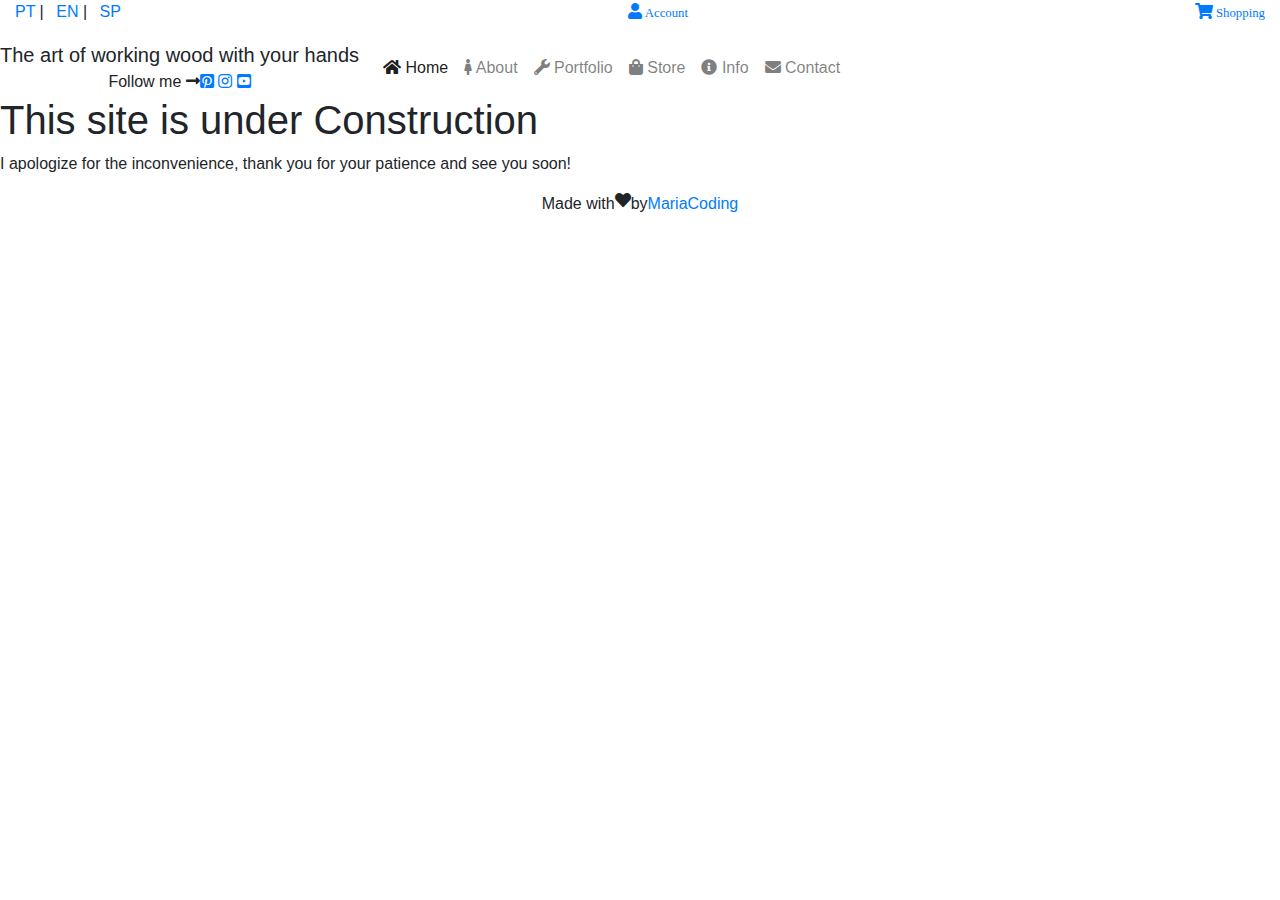
==== en/index.html @ 2f1056ac "first commit-commig soon pg" ====
<!DOCTYPE html>
<html lang="en">

    <meta charset="utf-8">
  <meta http-equiv="X-UA-Compatible" content="IE=edge">
  <meta name="viewport" content="width=device-width, initial-scale=1, shrink-to-fit=no">
  <meta name="description" content="Lia é uma marceneira especialista em talha, a esculpir em madeira – A arte de trabalhar a madeira com as mãos | Lia is a woodworker, carving wood – The art of working wood with your hands | Lia es un carpintero de talla, esculpir en madera – El arte de trabajar la madera con las manos
">
  <meta name="author" content="MariaCoding | http://mariacoding.com/">
  <meta name="robots" content="index,follow">
  <meta name="googlebot" content="index,follow">
  <title>Lia Carving</title>
  <link rel="shortcut icon" href="/favicon.ico"/>
  <link rel="stylesheet" href="https://maxcdn.bootstrapcdn.com/bootstrap/4.0.0/css/bootstrap.min.css" integrity="sha384-Gn5384xqQ1aoWXA+058RXPxPg6fy4IWvTNh0E263XmFcJlSAwiGgFAW/dAiS6JXm" crossorigin="anonymous">
  <link href="https://use.fontawesome.com/releases/v5.0.6/css/all.css" rel="stylesheet">
  <link rel="stylesheet" href="assets/css/main-style.css">


  <body>

        <header class="d-flex flex-column">
      <!--  Language bar, Account & Shopping card -->
      <div class="top-bar container-fluid d-flex justify-content-between align-item-center">
        <!-- Language Navigation Bar -->
        <div class="language-bar d-flex flex-row flex-wrap flex-sm-nowrap">
    <ul class="lang-name list-inline ">
      <li  class="lang-name-item list-inline-item" >
        <a href="/" class="lang-name-link">

          PT
        </a><span>|</span>
      </li>
      <li  class="lang-name-item list-inline-item active" >
        <a href="/en"  class="lang-name-link">
           EN<span class="sr-only">(en is current)</span>
        </a><span>|</span>
      </li>
      <li  class="lang-name-item list-inline-item" >
        <a href="/sp"  class="lang-name-link">

          SP
        </a>
      </li>
    </ul>
</div> <!-- End of Language Navigation Bar -->

        <!--  Account -->

        <div class="user-account">
          <a href="#">
            <i class="fas fa-user" aria-hidden="true"><span class="small"> Account</span></i>
          </a>
        </div>
        <!--  Shopping card -->
        <div class="card-shop">
          <a href="#">
            <i class="fas fa-shopping-cart" aria-hidden="true"><span class="small" > Shopping</span></i>
          </a>
        </div>
      </div>

      <div class="container-brand-navbar d-flex flex-column flex-md-row">
      <!--  Brand -->
        <div class="brand d-flex flex-column align-items-stretch order-1 order-md-0">
          <a class="brand-link align-self-stretch" href="#">
            <div class="img-fluid logo-img">
              <span class="sr-only">LiaCarving's logo</span>
            </div>
          </a>
          <span class="brand-text lead">
            The art of working wood with your hands
          </span>
          <!-- Social Media Icons -->
          <div class="social-media-container d-flex flex-column flex-sm-row justify-content-center">
            <span class="social-name-text">Follow me
              <i class="fas fa-long-arrow-alt-right" aria-hidden="true"><span class="sr-only">Arrow-right's icon</span></i>
            </span>
            <div class="social-media">


      <a class="social-name-link" href="https://www.pinterest.com/liacarving/" target="_blank" title="pinterest">
        <i class="social-name-icon fab fa-pinterest-square" aria-hidden="true"><span class="sr-only">pinterest icon</span></i>
      </a>

      <a class="social-name-link" href="https://www.instagram.com/liacarving/" target="_blank" title="instagram">
        <i class="social-name-icon fab fa-instagram" aria-hidden="true"><span class="sr-only">instagram icon</span></i>
      </a>

      <a class="social-name-link" href="https://www.youtube.com/channel/UCieqZadmgq65pgekh5I1adA" target="_blank" title="youtube">
        <i class="social-name-icon fab fa-youtube-square" aria-hidden="true"><span class="sr-only">youtube icon</span></i>
      </a>


            </div>
          </div>
        </div>
        <!--  Responsive Navbar -->
        <nav class="navbar navbar-expand-md navbar-light align-self-start order-0 order-md-1">
          <button class="navbar-toggler" type="button" data-toggle="collapse" data-target="#myNavbar" aria-controls="myNavbar" aria-expanded="false" aria-label="Toggle navigation">
            <span class="navbar-toggler-icon"></span>
          </button>
          <div class="collapse navbar-collapse" id="myNavbar">
                <ul class="navbar-nav d-flex">

     <!-- Home Page Navtab -->
      <li  class="nav-item active" >
        <a class="nav-link" href="/en">

          <i class="nav-icon-item fas fa-home" aria-hidden="true"><span class="sr-only">home's icon</span></i>
          <span class="nav-text-item">Home <span class="sr-only">(current page)</span></span>

        </a>
      </li>
      <!-- About Page Navtab -->
      <li  class="nav-item">
        <a class="nav-link" href="/en/about">

          <i class="nav-icon-item fas fa-female" aria-hidden="true"><span class="sr-only">female's icon</span></i>
          <span class="nav-text-item">About</span>
        </a>
      </li>
      <!-- Portfolio Page Navtab -->
      <li  class="nav-item">
        <a class="nav-link" href="/en/portfolio">

          <i class="nav-icon-item fas fa-wrench" aria-hidden="true"><span class="sr-only">wrench's icon</span></i>
          <span class="nav-text-item">Portfolio</span>
        </a>
      </li>
      <!-- Store Page Navtab -->
      <li  class="nav-item">
        <a class="nav-link" href="/en/store">

          <i class="nav-icon-item fas fa-shopping-bag" aria-hidden="true"><span class="sr-only">shopping-bag's icon</span></i>
          <span class="nav-text-item">Store</span>
        </a>
      </li>
      <!-- Info Page Navtab -->
      <li  class="nav-item">
        <a class="nav-link" href="/en/info">

          <i class="nav-icon-item fas fa-info-circle" aria-hidden="true"><span class="sr-only">info-circle's icon</span></i>
          <span class="nav-text-item">Info</span>
        </a>
      </li>
      <!-- Contact Page Navtab -->
      <li  class="nav-item">
        <a class="nav-link" href="/en/info">

          <i class="nav-icon-item fas fa-envelope" aria-hidden="true"><span class="sr-only">envelope's icon</span></i>
          <span class="nav-text-item">Contact</span>
        </a>
      </li>
    </ul> <!-- End of Navtabs -->

          </div>
        </nav>
      </div>
    </header>


    <main class="page-content" aria-label="Content">
      <div class="wrapper">
        <!-- Page text -->

<div class="main-container">
    <div class="logo-conner-img"><span class="sr-only">Partial Logo, right conner</span> </div>
    <div class="main-text">
      <h1>This site is under Construction</h1>
      <p>I apologize for the inconvenience, thank you for your patience and see you soon!</p>
    </div>
  </div>


      </div>
    </main>

      <footer class="footer">

    <div class="container-fluid d-flex flex-column">
      <!-- Copyright -->
      <span class="copyright-text d-flex justify-content-center">Made with
        <i class="copyright-icon fas fa-heart" aria-hidden="true"><span class="sr-only">'s icon</span></i>
        by
        <a href="http://mariacoding.com/" class="copyright-link">MariaCoding</a>
      </span>
    </div>

    <!-- JavaScript
    ================================================== -->
      <!-- Javascript jQuery-->
  <script src="https://code.jquery.com/jquery-3.2.1.slim.min.js" integrity="sha384-KJ3o2DKtIkvYIK3UENzmM7KCkRr/rE9/Qpg6aAZGJwFDMVNA/GpGFF93hXpG5KkN" crossorigin="anonymous"></script>
  <!-- Javascript Popper-->
  <script src="https://cdnjs.cloudflare.com/ajax/libs/popper.js/1.12.9/umd/popper.min.js" integrity="sha384-ApNbgh9B+Y1QKtv3Rn7W3mgPxhU9K/ScQsAP7hUibX39j7fakFPskvXusvfa0b4Q" crossorigin="anonymous"></script>
  <!-- Bootstrap-->
  <script src="https://maxcdn.bootstrapcdn.com/bootstrap/4.0.0/js/bootstrap.min.js" integrity="sha384-JZR6Spejh4U02d8jOt6vLEHfe/JQGiRRSQQxSfFWpi1MquVdAyjUar5+76PVCmYl" crossorigin="anonymous"></script>

  </footer>


  </body>

</html>
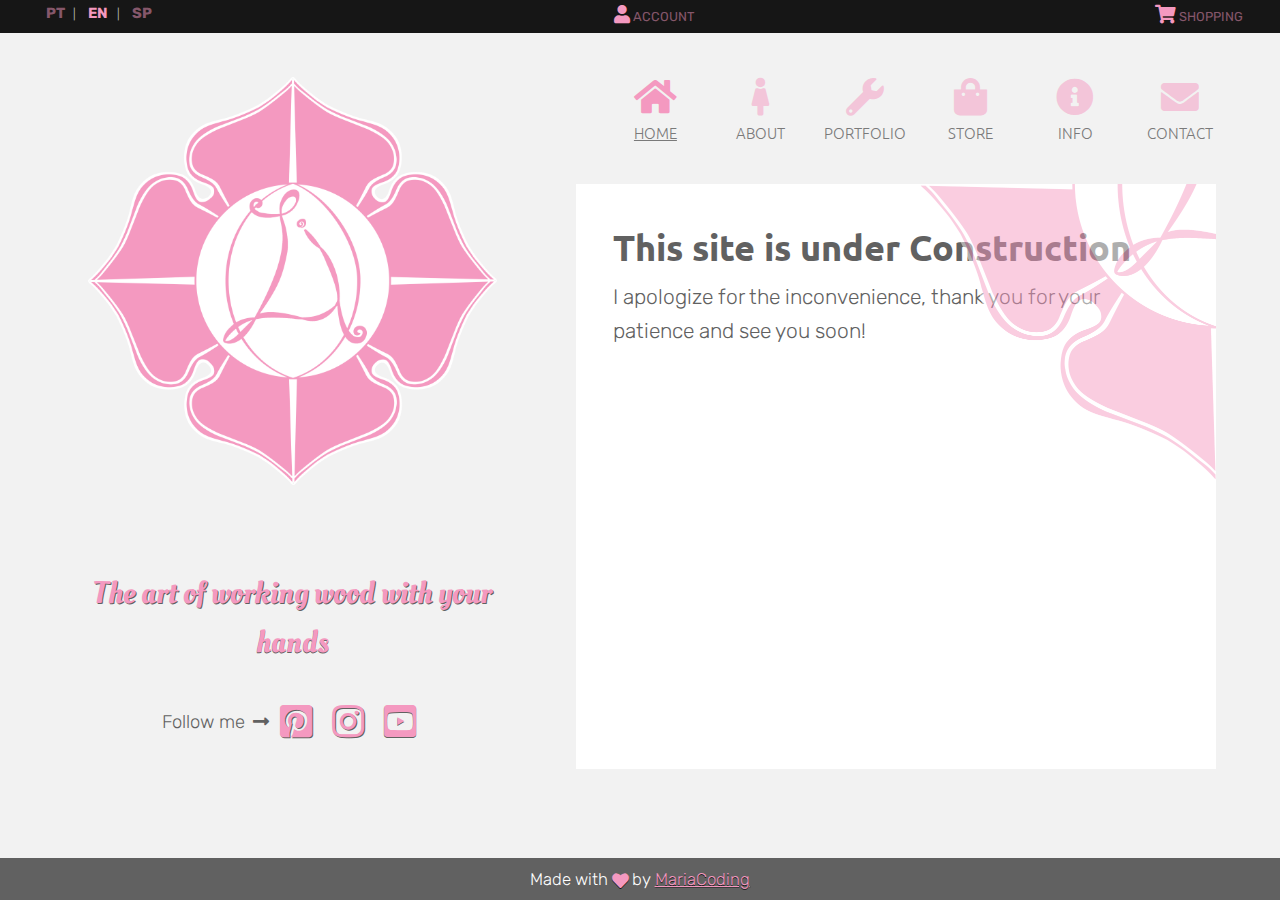
==== commit 0ba1b4b5: "fix en and sp css URL" ====
--- a/en/index.html
+++ b/en/index.html
@@ -13,7 +13,7 @@
   <link rel="shortcut icon" href="/favicon.ico"/>
   <link rel="stylesheet" href="https://maxcdn.bootstrapcdn.com/bootstrap/4.0.0/css/bootstrap.min.css" integrity="sha384-Gn5384xqQ1aoWXA+058RXPxPg6fy4IWvTNh0E263XmFcJlSAwiGgFAW/dAiS6JXm" crossorigin="anonymous">
   <link href="https://use.fontawesome.com/releases/v5.0.6/css/all.css" rel="stylesheet">
-  <link rel="stylesheet" href="assets/css/main-style.css">
+  <link rel="stylesheet" href="../assets/css/main-style.css">
 
 
   <body>
--- a/assets/css/main-style.css
+++ b/assets/css/main-style.css
@@ -0,0 +1,1250 @@
+@charset "UTF-8";
+/*
+	All rights reserved to Maria Coding
+	mariacoding.com | @mariacoding
+*/
+/*********************************/
+/*            HELPERS            */
+/*********************************/
+/* Sass Variables
+---------------------------------------------------------------- */
+/* Import Custom Fonts --------------------*/
+@import url("https://fonts.googleapis.com/css?family=Ubuntu");
+@import url("https://fonts.googleapis.com/css?family=Rubik:300,400");
+@import url("https://fonts.googleapis.com/css?family=Oleo+Script");
+/* Fonts Variables*/
+/*----------------*/
+/*----------------*/
+/* Colors Variables*/
+/* NOTE:  WAVE validation BEFORE to assure ood contrast colors*/
+/* Gray, white and black */
+/* Yellow, red, blue and green */
+/* Color Palettes */
+/* Mixins*/
+/* End of Sass Variables
+---------------------------------------------------------------- */
+/*********************************/
+/*            BASE            */
+/*********************************/
+/* Typography
+---------------------------------------------------------------- */
+/* HEADINGS */
+h1, h2, h3, h4, h5, h6 {
+  font-family: "Ubuntu", Helvetica, sans-serif;
+  color: #616161;
+  padding-top: 1%;
+  padding-bottom: 0.3%;
+  font-weight: 700;
+  line-height: 1.2; }
+
+h1 {
+  font-size: 1.9em; }
+
+h1.inverse-color {
+  color: #f6f6f5; }
+
+h2 {
+  font-size: 1.8em; }
+
+h2.inverse-color {
+  color: #f2f2f2; }
+
+h3 {
+  font-size: 1.7em; }
+
+h3.inverse-color {
+  color: #f6f6f5; }
+
+h4 {
+  font-size: 1.6em; }
+
+h4.inverse-color {
+  color: #f6f6f5; }
+
+h5 {
+  font-size: 1.5em; }
+
+h5.inverse-color {
+  color: #c9c9c9; }
+
+h6 {
+  font-size: 1.4em; }
+
+h6.inverse-color {
+  color: #c9c9c9; }
+
+/* TEXT */
+p, span {
+  color: #616161;
+  font-family: "Rubik", sans-serif;
+  font-size: 1.1em;
+  font-weight: 300;
+  line-height: 1.6; }
+
+p.inverse-color, span.inverse-color {
+  color: #f6f6f5; }
+
+p.dark-color, span.dark-color {
+  color: #3d3d3d; }
+
+a, a:link, a:visited {
+  font-size: inherit;
+  color: rgba(244, 153, 192, 0.5); }
+
+a:hover, a:focus {
+  font-size: inherit;
+  color: #7a7a7a; }
+
+a:active {
+  font-size: inherit;
+  color: #f499c0; }
+
+a:disabled {
+  font-size: inherit;
+  color: #c9c9c9; }
+
+/* Display */
+.display-1, .display-2, .display-3, .display-4 {
+  font-family: "Oleo Script", cursive;
+  color: #f499c0; }
+
+/* Lead body copy */
+.lead {
+  font-size: 1.6em;
+  font-weight: 400; }
+
+/* Emphasis */
+sub {
+  vertical-align: sub;
+  font-size: 0.6em; }
+
+sup {
+  vertical-align: super;
+  font-size: 0.6em; }
+
+small, .small {
+  font-size: 1em; }
+
+strong {
+  font-weight: bold; }
+
+em {
+  font-size: 1em;
+  font-weight: 200;
+  font-style: italic; }
+
+article header p, article header span {
+  color: #616161;
+  font-size: 0.9em;
+  font-style: oblique; }
+article footer p, article footer span {
+  color: #616161;
+  font-size: 0.9em;
+  font-style: oblique; }
+
+/* Abbreviations */
+abbr {
+  text-decoration-style: dotted;
+  -webkit-text-decoration-style: dotted;
+  text-decoration-line: none;
+  /* do not use -moz-none of recomendation: https://developer.mozilla.org/en/docs/Web/CSS/text-decoration-style */ }
+
+.initialism {
+  font-size: 0.8em;
+  font-weight: 100; }
+
+/* Addresses */
+address {
+  font-family: "Ubuntu", sans-serif;
+  font-size: 1.2em;
+  font-weight: 300; }
+
+/* Blockquotes */
+blockquote, .blockquote {
+  font-family: "Oleo Script", cursive;
+  font-size: 1.3em; }
+  blockquote p, .blockquote p {
+    line-height: 1.3em; }
+  blockquote footer, blockquote .blockquote-footer, .blockquote footer, .blockquote .blockquote-footer {
+    font-size: 1em;
+    color: #616161;
+    font-family: "Ubuntu", sans-serif; }
+  blockquote blockquote::before, .blockquote blockquote::before {
+    content: open-quote; }
+  blockquote blockquote::after, .blockquote blockquote::after {
+    content: close-quote; }
+
+blockquote::first-letter, .blockquote::first-letter {
+  font-family: "Oleo Script", cursive;
+  font-weight: bold;
+  font-size: 200%;
+  vertical-align: baseline;
+  display: inline; }
+
+blockquote.dark-color {
+  color: #3d3d3d; }
+
+cite {
+  font-size: 1.15em;
+  font-weight: 300;
+  font-family: "Ubuntu", sans-serif; }
+
+/* Lists */
+li {
+  display: list-item;
+  font-family: "Rubik", sans-serif;
+  font-size: 1.3em;
+  font-weight: 300;
+  line-height: 1.6;
+  margin-bottom: 0.3em;
+  text-indent: 0.6em; }
+
+/* unordered list */
+ul li {
+  font-size: 1.3em;
+  line-height: 1.6; }
+ul ul li {
+  font-size: 1.1em;
+  line-height: 100%; }
+ul ul li:first-child {
+  padding-top: 1%; }
+
+/* ordered list */
+ol {
+  counter-reset: section;
+  list-style-type: none;
+  margin: 0; }
+  ol li {
+    font-size: 1.3em;
+    display: table;
+    margin-top: 0.3em;
+    margin-bottom: 0.3em;
+    line-height: 1.6; }
+    ol li ol li {
+      font-size: 1.1em;
+      margin-top: 0.3em;
+      margin-bottom: 0.3em; }
+  ol li::before {
+    counter-increment: section;
+    content: counters(section,".") ".";
+    padding-right: 0.6em; }
+
+/* unstyled list */
+.unstyled {
+  list-style-type: none; }
+
+/* inline list */
+ul.inline > li {
+  display: inline-block; }
+
+ol.inline > li {
+  display: inline-block; }
+
+/* description list */
+dl {
+  font-size: 1.3em;
+  line-height: 1.6; }
+  dl dt {
+    font-weight: bold;
+    font-size: 1.1em; }
+  dl dd {
+    font-size: 1.1em;
+    text-align: justify;
+    text-justify: inter-word; }
+
+.dl-horizontal {
+  margin-bottom: 0.3em; }
+
+/* Horizontal separation */
+hr {
+  box-shadow: inset 0 6px 6px -6px rgba(22, 22, 22, 0.3);
+  border: 0;
+  width: 100%;
+  min-height: 5px;
+  z-index: 999; }
+
+hr.inverse-color {
+  border-top: 1px solid rgba(255, 255, 255, 0.3);
+  box-shadow: 0 2px 1px -1px #f499c0;
+  width: 100%;
+  min-height: 1px;
+  z-index: 999; }
+
+hr.drop-shadow {
+  height: 1px;
+  box-shadow: inset 0 9px 9px -3px rgba(22, 22, 22, 0.3);
+  -webkit-border-radius: 3px;
+  -moz-border-radius: 3px;
+  -ms-border-radius: 3px;
+  border-radius: 3px; }
+
+/* Letter Fonts */
+.stack-letter {
+  font-family: "Rubik", sans-serif; }
+
+.headings-letter {
+  font-family: "Ubuntu", Helvetica, sans-serif; }
+
+.display-letter {
+  font-family: "Oleo Script", cursive; }
+
+.address-letter {
+  font-family: "Ubuntu", sans-serif; }
+
+.blockquotes-letter {
+  font-family: "Oleo Script", cursive;
+  font-size: 1.7em;
+  letter-spacing: 0.1em; }
+
+.clean-letter {
+  font-family: "Ubuntu", sans-serif; }
+
+.handletter {
+  font-family: "Oleo Script", cursive;
+  font-size: 1.8em;
+  letter-spacing: 0.1em; }
+
+.special-letter {
+  font-family: "Oleo Script", cursive; }
+
+/* Paragraph lines */
+.single-line-paragraph {
+  line-height: 1; }
+
+/* End of Typography
+---------------------------------------------------------------- */
+/* Style crossing all pages
+---------------------------------------------------------------- */
+/***************************************************************/
+/* Variables of STYLES CROSS ALL PAGES------------------------ */
+/* STYLE CROSS ALL PAGES--------------------------------------- */
+/****** GENERAL ******/
+html {
+  font-size: 18px;
+  background-color: #f6f6f5; }
+
+body {
+  margin: 0 auto;
+  background-color: #f2f2f2;
+  background-size: cover;
+  color: #616161;
+  font-family: "Rubik", sans-serif;
+  font-size: 1em;
+  font-weight: 400;
+  line-height: 1.5;
+  width: 100%;
+  width: 100vw;
+  height: 100%;
+  height: 100vh;
+  max-width: 1600px;
+  min-height: 100%;
+  min-height: 100vh; }
+
+main {
+  position: relative;
+  max-width: 800px; }
+  main .main-container {
+    background: #FFF;
+    width: 100%;
+    width: 100vw; }
+    main .main-container .logo-conner-img {
+      background-image: url("../images/logo-conner-xs.png");
+      background-repeat: no-repeat;
+      background-position: top center;
+      -webkit-background-size: contain;
+      -moz-background-size: contain;
+      -o-background-size: contain;
+      background-size: contain;
+      width: 125px;
+      height: 125px;
+      position: absolute;
+      top: 0;
+      right: 0;
+      margin: 0;
+      z-index: 3; }
+    main .main-container .main-text {
+      font-family: "Rubik", sans-serif;
+      padding: 2em;
+      opacity: 1;
+      z-index: 4; }
+
+footer {
+  background-color: #616161;
+  font-size: 0.8em;
+  width: 100%;
+  max-width: 1600px;
+  margin: 0;
+  padding-top: 0.5em;
+  padding-bottom: 0.5em;
+  z-index: 1; }
+  footer .copyright-text {
+    color: #FFF;
+    width: 100%; }
+    footer .copyright-text .copyright-icon {
+      color: #f499c0;
+      text-shadow: 0.5px 0.5px #161616;
+      padding-top: 0.4em;
+      padding-left: 0.2em;
+      padding-right: 0.2em; }
+    footer .copyright-text .copyright-link {
+      color: #f499c0;
+      text-shadow: 0.5px 0.5px #161616;
+      text-decoration: underline;
+      padding-left: 0.2em; }
+    footer .copyright-text .copyright-link:hover {
+      color: #f2f2f2; }
+
+/* Background colors */
+.bg-faded {
+  background-color: #f2f2f2; }
+
+a.bg-faded:focus, a.bg-faded:hover {
+  background-color: #c9c9c9 !important; }
+
+.bg-black {
+  /* my class */
+  background-color: #161616 !important; }
+
+a.bg-black:focus, a.bg-black:hover {
+  background-color: #3d3d3d !important; }
+
+.bg-black-grid {
+  /* my class */
+  background-color: rgba(22, 22, 22, 0.3) !important; }
+
+a.bg-black-grid:focus, a.bg-black-grid:hover {
+  background-color: #c9c9c9 !important;
+  color: #f6f6f5; }
+
+.bg-white-grid {
+  /* my class */
+  background-color: rgba(255, 255, 255, 0.3) !important; }
+
+a.bg-white-grid:focus, a.bg-white-grid:hover {
+  background-color: #f2f2f2 !important; }
+
+.bg-gray-light-color {
+  background: #c9c9c9; }
+
+a.bg-gray-light-color:focus, a.bg-gray-light-color:hover {
+  background-color: #7a7a7a !important; }
+
+.bg-gray-color {
+  background: #7a7a7a; }
+
+a.bg-gray-color:focus, a.bg-gray-color:hover {
+  background-color: #c9c9c9 !important; }
+
+.bg-transparent {
+  background: transparent; }
+
+a.bg-transparent:focus, a.bg-transparent:hover {
+  background-color: rgba(22, 22, 22, 0.3) !important; }
+
+.bg-primary-dark {
+  /* my class */
+  background-color: #925b73 !important; }
+
+a.bg-primary-dark:focus, a.bg-primary-dark:hover {
+  background-color: #f499c0 !important; }
+
+.bg-primary {
+  background-color: #f499c0 !important; }
+
+a.bg-primary:focus, a.bg-primary:hover {
+  background-color: #925b73 !important; }
+
+.bg-primary-rgba {
+  /* my class */
+  background-color: rgba(244, 153, 192, 0.5) !important; }
+
+a.bg-primary-rgba:focus, a.bg-primary-rgba:hover {
+  background-color: #f499c0 !important; }
+
+.bg-inverse {
+  background-color: #3d3d3d !important; }
+
+a.bg-inverse:focus, a.bg-inverse:hover {
+  background-color: #161616 !important; }
+
+.bg-info {
+  background-color: #98EDF4 !important; }
+
+.bg-warning {
+  background-color: #f0bc76 !important; }
+
+.bg-sucess {
+  background-color: #98F4CC !important; }
+
+.bg-danger {
+  background-color: #770C3A !important; }
+
+/* Text Colors */
+.tx-base-color {
+  color: #616161; }
+
+.tx-dark-color {
+  color: #3d3d3d; }
+
+.tx-inverse-color {
+  color: #f6f6f5; }
+
+.text-muted, .tx-gray {
+  color: #7a7a7a; }
+
+.text-warning, .tx-yellow {
+  color: #f0bc76; }
+
+.text-error, .tx-red {
+  color: #770C3A; }
+
+.text-info, .tx-blue {
+  color: #98EDF4; }
+
+.text-success, .tx-green {
+  color: #98F4CC; }
+
+.tx-primary-color-dark {
+  color: #925b73; }
+
+.tx-primary-color {
+  color: #f499c0; }
+
+.tx-primary-color-rgba {
+  color: rgba(244, 153, 192, 0.5); }
+
+/****** BACKGROUND PATTERNS ******/
+/* End of Style crossing all pages
+---------------------------------------------------------------- */
+/*********************************/
+/*         COMPONENTS            */
+/*********************************/
+/* Navigation
+---------------------------------------------------------------- */
+/* Navigation Variables*/
+/* Navigation Style */
+.top-bar {
+  background-color: #161616;
+  color: rgba(244, 153, 192, 0.5);
+  padding-left: 2em;
+  padding-right: 2em;
+  padding-top: 0.1em;
+  padding-bottom: 0.1em;
+  height: 1.8em;
+  /* Language Navigation */
+  /* User Account & Card-shop*/ }
+  .top-bar .language-bar {
+    display: inline-block; }
+    .top-bar .language-bar .lang-name {
+      font-size: 0.7em; }
+      .top-bar .language-bar .lang-name .lang-name-item {
+        font-weight: bold;
+        text-align: center;
+        margin: 0;
+        padding: 0; }
+        .top-bar .language-bar .lang-name .lang-name-item .lang-name-link:hover {
+          color: #7a7a7a; }
+        .top-bar .language-bar .lang-name .lang-name-item span {
+          color: #c9c9c9;
+          font-size: 0.8em;
+          text-align: center;
+          padding-left: 0.5em; }
+    .top-bar .language-bar .lang-name-item.active .lang-name-link {
+      font-weight: bold;
+      color: #f499c0; }
+    .top-bar .language-bar .lang-name-item.active .lang-name-link:hover, .top-bar .language-bar .lang-name-item.active .lang-name-link:focus {
+      font-weight: bold;
+      color: #925b73;
+      font-weight: bold; }
+  .top-bar .user-account a .fas,
+  .top-bar .card-shop a .fas {
+    color: #f499c0;
+    font-size: 1em;
+    font-weight: bold; }
+  .top-bar .user-account a span,
+  .top-bar .card-shop a span {
+    color: rgba(244, 153, 192, 0.5);
+    font-size: 0.7em;
+    text-transform: uppercase; }
+  .top-bar .user-account a:hover .fas, .top-bar .user-account a:focus .fas,
+  .top-bar .card-shop a:hover .fas,
+  .top-bar .card-shop a:focus .fas {
+    color: #7a7a7a; }
+  .top-bar .user-account a:hover span, .top-bar .user-account a:focus span,
+  .top-bar .card-shop a:hover span,
+  .top-bar .card-shop a:focus span {
+    color: #7a7a7a; }
+
+.container-brand-navbar {
+  width: 100%;
+  text-align: center;
+  /* Brand */
+  /* Navbar */ }
+  .container-brand-navbar .brand {
+    margin: 0 auto;
+    width: 50%;
+    max-height: 70%;
+    max-height: 70vh;
+    text-align: center; }
+    .container-brand-navbar .brand .brand-link .logo-img {
+      background-image: url("../images/logo-xs.png");
+      background-repeat: no-repeat;
+      background-position: top center;
+      -webkit-background-size: contain;
+      -moz-background-size: contain;
+      -o-background-size: contain;
+      background-size: contain;
+      width: 250px;
+      height: 250px;
+      margin-top: 0.5em; }
+    .container-brand-navbar .brand .brand-text {
+      margin: 0;
+      padding: 0;
+      font-family: "Oleo Script", cursive;
+      color: #f499c0;
+      text-shadow: 0.5px 0.5px #616161; }
+    .container-brand-navbar .brand .social-media-container {
+      padding-top: 2em;
+      padding-bottom: 2em;
+      width: 100%; }
+      .container-brand-navbar .brand .social-media-container .social-name-text {
+        color: #616161;
+        font-size: 1em;
+        padding-top: 0.2em; }
+        .container-brand-navbar .brand .social-media-container .social-name-text i {
+          color: #616161;
+          padding-left: 0.2em;
+          padding-right: 0.2em; }
+      .container-brand-navbar .brand .social-media-container .social-media .social-name-link {
+        text-decoration: none; }
+        .container-brand-navbar .brand .social-media-container .social-media .social-name-link .social-name-icon {
+          font-size: 2em;
+          color: #f499c0;
+          padding: 0 0.2em;
+          text-shadow: 0.5px 0.5px #616161; }
+      .container-brand-navbar .brand .social-media-container .social-media .social-name-link:hover .social-name-icon, .container-brand-navbar .brand .social-media-container .social-media .social-name-link:focus .social-name-icon {
+        color: #7a7a7a; }
+  .container-brand-navbar .navbar {
+    width: 100%; }
+    .container-brand-navbar .navbar .navbar-collapse .navbar-nav {
+      margin: 0;
+      padding: 0; }
+      .container-brand-navbar .navbar .navbar-collapse .navbar-nav .nav-item {
+        text-indent: 0; }
+        .container-brand-navbar .navbar .navbar-collapse .navbar-nav .nav-item .nav-link {
+          text-align: left;
+          padding: 0.1em;
+          margin: 0; }
+          .container-brand-navbar .navbar .navbar-collapse .navbar-nav .nav-item .nav-link .nav-icon-item {
+            min-width: 2em;
+            font-size: 1.8em;
+            text-align: center;
+            color: rgba(244, 153, 192, 0.5); }
+          .container-brand-navbar .navbar .navbar-collapse .navbar-nav .nav-item .nav-link .nav-text-item {
+            font-family: "Ubuntu", sans-serif;
+            font-size: 0.7em;
+            color: #7a7a7a;
+            text-transform: uppercase;
+            text-align: center; }
+        .container-brand-navbar .navbar .navbar-collapse .navbar-nav .nav-item .nav-link:hover .nav-icon-item, .container-brand-navbar .navbar .navbar-collapse .navbar-nav .nav-item .nav-link:focus .nav-icon-item {
+          color: #7a7a7a; }
+        .container-brand-navbar .navbar .navbar-collapse .navbar-nav .nav-item .nav-link:hover .nav-text-item, .container-brand-navbar .navbar .navbar-collapse .navbar-nav .nav-item .nav-link:focus .nav-text-item {
+          color: #c9c9c9;
+          text-decoration: underline; }
+      .container-brand-navbar .navbar .navbar-collapse .navbar-nav .nav-item.active .nav-link .nav-icon-item {
+        color: #f499c0; }
+      .container-brand-navbar .navbar .navbar-collapse .navbar-nav .nav-item.active .nav-link span {
+        text-decoration: underline; }
+      .container-brand-navbar .navbar .navbar-collapse .navbar-nav .nav-item.active:hover .nav-link .nav-icon-item, .container-brand-navbar .navbar .navbar-collapse .navbar-nav .nav-item.active:focus .nav-link .nav-icon-item {
+        color: #7a7a7a; }
+
+/* End of Navigation
+---------------------------------------------------------------- */
+/* Jumbotron
+---------------------------------------------------------------- */
+/* End of Jumbotron
+---------------------------------------------------------------- */
+/* Images, videos, PDFs, Tables and Figures
+---------------------------------------------------------------- */
+/*----------------------*/
+/* End of Images, videos, PDFs, Tables and Figures
+---------------------------------------------------------------- */
+/*********************************/
+/*         PAGES           */
+/*********************************/
+/* HOME Page */
+/*********************************/
+/*         LAYOUT           */
+/*********************************/
+/* Media Queries
+---------------------------------------------------------------- */
+/********************************************/
+/*      Media Queries -CROSS ALL PAGES      */
+/********************************************/
+/*  Breaking points*/
+/*************************************************************************************************************/
+/*  Small devices (landscape phones, 34em and up >=544px) ***************************************************/
+@media (min-width: 544px) {
+  /****** GENERAL ******/
+  body {
+    font-size: 1.01em; }
+
+  main .logo-conner-img {
+    background-image: url("../images/logo-conner-sm.png");
+    width: 300px;
+    height: 300px; }
+
+  .container-brand-navbar {
+    /* Navbar */
+    /* Brand */ }
+    .container-brand-navbar .navbar {
+      width: 100%; }
+    .container-brand-navbar .brand .brand-link .logo-img {
+      background-image: url("../images/logo-sm.png");
+      width: 300px;
+      height: 300px; } }
+/* End of Media Queries - Small devices
+---------------------------------------------------------------------------------------------------------- */
+/*************************************************************************************************************/
+/*  Medium devices (tablets, 48em and up >=768px) ***********************************************************/
+@media (min-width: 768px) {
+  body {
+    font-size: 1.02em; }
+
+  main {
+    position: absolute;
+    top: 10em;
+    left: 45%; }
+    main .main-container {
+      width: 50%;
+      width: 50vw;
+      height: 65%;
+      height: 65vh;
+      max-width: 50%;
+      max-width: 50vw;
+      z-index: 2; }
+      main .main-container .logo-conner-img {
+        background-image: url("../images/logo-conner-md.png");
+        width: 200px;
+        height: 200px; }
+
+  footer {
+    margin: 0 auto;
+    position: absolute;
+    bottom: 0;
+    /* = main-bg*/ }
+
+  .container-brand-navbar {
+    margin-top: 1.9em;
+    /* Brand */
+    /* Navbar */ }
+    .container-brand-navbar .brand {
+      width: 32%;
+      max-width: 32%; }
+      .container-brand-navbar .brand .brand-link {
+        height: 70%; }
+        .container-brand-navbar .brand .brand-link .logo-img {
+          background-image: url("../images/logo-md.png");
+          width: 400px;
+          height: 400px; }
+    .container-brand-navbar .navbar {
+      margin-right: 3em;
+      padding-right: 0;
+      width: 50%; }
+      .container-brand-navbar .navbar .nav-item {
+        width: 3.3em; }
+        .container-brand-navbar .navbar .nav-item .nav-link {
+          text-align: center !important; }
+      .container-brand-navbar .navbar .nav-text-item {
+        display: block; } }
+/*End of Media Queries - Medium devices
+---------------------------------------------------------------------------------------------------------- */
+/*************************************************************************************************************/
+/*  Large devices (Large desktops, 62em and up ≥992px) -Non-Retina Screens *********************/
+@media (min-width: 992px) {
+  /****** GENERAL ******/
+  main .main-container .logo-conner-img {
+    background-image: url("../images/logo-conner-lg.png");
+    width: 250px;
+    height: 250px; }
+
+  .container-brand-navbar {
+    /* Brand */
+    /* Navbar */ }
+    .container-brand-navbar .brand .brand-link .logo-img {
+      background-image: url("../images/logo-lg.png");
+      width: 500px;
+      height: 500px; }
+    .container-brand-navbar .navbar .nav-item {
+      width: 4em; } }
+/*End of Media Queries - Large devices
+---------------------------------------------------------------------------------------------------------- */
+/*************************************************************************************************************/
+/*  Extra large devices (Extra large desktops, 75em and up ≥1200px) -Non-Retina Screens *********************/
+@media (min-width: 1200px) {
+  /****** GENERAL ******/
+  main .main-container {
+    width: 100%; }
+    main .main-container .logo-conner-img {
+      background-image: url("../images/logo-conner-xl.png");
+      width: 300px;
+      height: 300px; }
+
+  .container-brand-navbar {
+    /* Brand */
+    /* Navbar */ }
+    .container-brand-navbar .brand .brand-link .logo-img {
+      background-image: url("../images/logo-xl.png");
+      width: 600px;
+      height: 600px; }
+    .container-brand-navbar .brand .brand-text {
+      padding-top: 2em; }
+    .container-brand-navbar .navbar .nav-item {
+      width: 5em; } }
+/*End of Media Queries - Extra large devices -Non-Retina Screens
+---------------------------------------------------------------- */
+/*************************************************************************************************************/
+/*  Extra large devices (Extra large desktops, 75em and up ≥1200px) -RETINA Screens *************************/
+/*End of Media Queries - Extra large devices - RETINA Screens
+---------------------------------------------------------------------------------------------------------- */
+/*************************************************************************************************************/
+/*  Extra large devices (XXL Larg desktops, 93.75 and up ≥1500px) -Non-Retina Screens ***********************/
+@media (min-width: 1500px) {
+  /****** GENERAL ******/ }
+/*End of Media Queries - Extra large devices -Retina Screens
+---------------------------------------------------------------------------------------------------------- */
+/*********************************/
+/*   Media Queries - THYPOGRAPHY  */
+/*********************************/
+/*************************************************************************************************************/
+/*  Small devices (landscape phones, 34em and up >=544px) ***************************************************/
+@media (min-width: 544px) {
+  /* HEADINGS */
+  h1 {
+    font-size: 1.919em; }
+
+  h2 {
+    font-size: 1.818em; }
+
+  h3 {
+    font-size: 1.717em; }
+
+  h4 {
+    font-size: 1.616em; }
+
+  h5 {
+    font-size: 1.515em; }
+
+  h6 {
+    font-size: 1.414em; }
+
+  h6.inverse-color {
+    color: #c9c9c9; }
+
+  /* TEXT */
+  p, span {
+    font-size: 1.111em; }
+
+  /* Lead body copy */
+  .lead {
+    font-size: 1.616em; }
+
+  /* Emphasis */
+  sub {
+    font-size: 0.606em; }
+
+  sup {
+    font-size: 0.606em; }
+
+  small, .small {
+    font-size: 1.01em; }
+
+  em {
+    font-size: 1.01em; }
+
+  article header p, article header span {
+    font-size: 0.909em; }
+  article footer p, article footer span {
+    font-size: 0.909em; }
+
+  .initialism {
+    font-size: 0.808em; }
+
+  /* Addresses */
+  address {
+    font-size: 1.212em; }
+
+  /* Blockquotes */
+  blockquote, .blockquote {
+    font-size: 1.111em; }
+    blockquote p, .blockquote p {
+      line-height: 1.111em; }
+    blockquote footer, blockquote .blockquote-footer, .blockquote footer, .blockquote .blockquote-footer {
+      font-size: 1.01em; }
+
+  cite {
+    font-size: 1.1615em; }
+
+  /* Block of Code */
+  code, pre, .blockcode {
+    font-size: 1.212em; }
+    code p, code span, pre p, pre span, .blockcode p, .blockcode span {
+      font-size: 1.212em; }
+
+  /* Lists */
+  li {
+    font-size: 1.111em; }
+
+  /* unordered list */
+  ul li {
+    font-size: 1.111em; }
+  ul ul li {
+    font-size: 1.111em; }
+
+  /* ordered list */
+  ol li {
+    font-size: 1.111em; }
+    ol li ol li {
+      font-size: 1.111em; }
+
+  /* description list */
+  dl {
+    font-size: 1.111em; }
+    dl dt {
+      font-size: 1.111em; }
+    dl dd {
+      font-size: 1.111em; }
+
+  /* Letter Fonts */
+  .handletter {
+    font-size: 1.818em; }
+
+  .handwrite-text {
+    font-size: 1.414em; } }
+/* End of Media Queries - Small devices
+---------------------------------------------------------------------------------------------------------- */
+/*************************************************************************************************************/
+/*  Medium devices (tablets, 48em and up >=768px) ***********************************************************/
+@media (min-width: 768px) {
+  /* HEADINGS */
+  h1 {
+    font-size: 1.938em; }
+
+  h2 {
+    font-size: 1.836em; }
+
+  h3 {
+    font-size: 1.734em; }
+
+  h4 {
+    font-size: 1.632em; }
+
+  h5 {
+    font-size: 1.53em; }
+
+  h6 {
+    font-size: 1.428em; }
+
+  h6.inverse-color {
+    color: #c9c9c9; }
+
+  /* TEXT */
+  p, span {
+    font-size: 1.122em; }
+
+  /* Lead body copy */
+  .lead {
+    font-size: 1.632em; }
+
+  /* Emphasis */
+  sub {
+    font-size: 0.612em; }
+
+  sup {
+    font-size: 0.612em; }
+
+  small, .small {
+    font-size: 1.02em; }
+
+  em {
+    font-size: 1.02em; }
+
+  article header p, article header span {
+    font-size: 0.918em; }
+  article footer p, article footer span {
+    font-size: 0.918em; }
+
+  .initialism {
+    font-size: 0.816em; }
+
+  /* Addresses */
+  address {
+    font-size: 1.224em; }
+
+  /* Blockquotes */
+  blockquote, .blockquote {
+    font-size: 1.122em; }
+    blockquote p, .blockquote p {
+      line-height: 1.122em; }
+    blockquote footer, blockquote .blockquote-footer, .blockquote footer, .blockquote .blockquote-footer {
+      font-size: 1.02em; }
+
+  cite {
+    font-size: 1.173em; }
+
+  /* Block of Code */
+  code, pre, .blockcode {
+    font-size: 1.224em; }
+    code p, code span, pre p, pre span, .blockcode p, .blockcode span {
+      font-size: 1.224em; }
+
+  /* Lists */
+  li {
+    font-size: 1.122em; }
+
+  /* unordered list */
+  ul li {
+    font-size: 1.122em; }
+  ul ul li {
+    font-size: 1.122em; }
+
+  /* ordered list */
+  ol li {
+    font-size: 1.122em; }
+    ol li ol li {
+      font-size: 1.122em; }
+
+  /* description list */
+  dl {
+    font-size: 1.122em; }
+    dl dt {
+      font-size: 1.122em; }
+    dl dd {
+      font-size: 1.122em; }
+
+  /* Letter Fonts */
+  .handletter {
+    font-size: 1.836em; }
+
+  .handwrite-text {
+    font-size: 1.428em; } }
+/*End of Media Queries - Medium devices
+---------------------------------------------------------------------------------------------------------- */
+/*************************************************************************************************************/
+/*  Large devices (desktops, 62em and up >=992px) ***********************************************************/
+@media (min-width: 992px) {
+  /* HEADINGS */
+  h1 {
+    font-size: 1.957em; }
+
+  h2 {
+    font-size: 1.854em; }
+
+  h3 {
+    font-size: 1.751em; }
+
+  h4 {
+    font-size: 1.648em; }
+
+  h5 {
+    font-size: 1.545em; }
+
+  h6 {
+    font-size: 1.442em; }
+
+  h6.inverse-color {
+    color: #c9c9c9; }
+
+  /* TEXT */
+  p, span {
+    font-size: 1.133em; }
+
+  /* Lead body copy */
+  .lead {
+    font-size: 1.648em; }
+
+  /* Emphasis */
+  sub {
+    font-size: 0.618em; }
+
+  sup {
+    font-size: 0.618em; }
+
+  small, .small {
+    font-size: 1.03em; }
+
+  em {
+    font-size: 1.03em; }
+
+  article header p, article header span {
+    font-size: 0.927em; }
+  article footer p, article footer span {
+    font-size: 0.927em; }
+
+  .initialism {
+    font-size: 0.824em; }
+
+  /* Addresses */
+  address {
+    font-size: 1.236em; }
+
+  /* Blockquotes */
+  blockquote, .blockquote {
+    font-size: 1.133em; }
+    blockquote p, .blockquote p {
+      line-height: 1.133em; }
+    blockquote footer, blockquote .blockquote-footer, .blockquote footer, .blockquote .blockquote-footer {
+      font-size: 1.03em; }
+
+  cite {
+    font-size: 1.1845em; }
+
+  /* Block of Code */
+  code, pre, .blockcode {
+    font-size: 1.236em; }
+    code p, code span, pre p, pre span, .blockcode p, .blockcode span {
+      font-size: 1.236em; }
+
+  /* Lists */
+  li {
+    font-size: 1.133em; }
+
+  /* unordered list */
+  ul li {
+    font-size: 1.133em; }
+  ul ul li {
+    font-size: 1.133em; }
+
+  /* ordered list */
+  ol li {
+    font-size: 1.133em; }
+    ol li ol li {
+      font-size: 1.133em; }
+
+  /* description list */
+  dl {
+    font-size: 1.133em; }
+    dl dt {
+      font-size: 1.133em; }
+    dl dd {
+      font-size: 1.133em; }
+
+  /* Letter Fonts */
+  .handletter {
+    font-size: 1.854em; }
+
+  .handwrite-text {
+    font-size: 1.442em; } }
+/*End of Media Queries - Large devices
+---------------------------------------------------------------------------------------------------------- */
+/*************************************************************************************************************/
+/*  Extra large devices (Extra large desktops, 75em and up ≥1200px) -Non-Retina Screens *********************/
+@media (min-width: 1200px) {
+  /* HEADINGS */
+  h1 {
+    font-size: 1.976em; }
+
+  h2 {
+    font-size: 1.872em; }
+
+  h3 {
+    font-size: 1.768em; }
+
+  h4 {
+    font-size: 1.664em; }
+
+  h5 {
+    font-size: 1.56em; }
+
+  h6 {
+    font-size: 1.456em; }
+
+  h6.inverse-color {
+    color: #c9c9c9; }
+
+  /* TEXT */
+  p, span {
+    font-size: 1.144em; }
+
+  /* Lead body copy */
+  .lead {
+    font-size: 1.664em; }
+
+  /* Emphasis */
+  sub {
+    font-size: 0.624em; }
+
+  sup {
+    font-size: 0.624em; }
+
+  small, .small {
+    font-size: 1.04em; }
+
+  em {
+    font-size: 1.04em; }
+
+  article header p, article header span {
+    font-size: 0.936em; }
+  article footer p, article footer span {
+    font-size: 0.936em; }
+
+  .initialism {
+    font-size: 0.832em; }
+
+  /* Addresses */
+  address {
+    font-size: 1.248em; }
+
+  /* Blockquotes */
+  blockquote, .blockquote {
+    font-size: 1.144em; }
+    blockquote p, .blockquote p {
+      line-height: 1.144em; }
+    blockquote footer, blockquote .blockquote-footer, .blockquote footer, .blockquote .blockquote-footer {
+      font-size: 1.04em; }
+
+  cite {
+    font-size: 1.196em; }
+
+  /* Block of Code */
+  code, pre, .blockcode {
+    font-size: 1.248em; }
+    code p, code span, pre p, pre span, .blockcode p, .blockcode span {
+      font-size: 1.248em; }
+
+  /* Lists */
+  li {
+    font-size: 1.144em; }
+
+  /* unordered list */
+  ul li {
+    font-size: 1.144em; }
+  ul ul li {
+    font-size: 1.144em; }
+
+  /* ordered list */
+  ol li {
+    font-size: 1.144em; }
+    ol li ol li {
+      font-size: 1.144em; }
+
+  /* description list */
+  dl {
+    font-size: 1.144em; }
+    dl dt {
+      font-size: 1.144em; }
+    dl dd {
+      font-size: 1.144em; }
+
+  /* Letter Fonts */
+  .handletter {
+    font-size: 1.872em; }
+
+  .handwrite-text {
+    font-size: 1.456em; } }
+/*End of Media Queries - Extra large devices -Non-Retina Screens
+---------------------------------------------------------------- */
+/* End of Media Queries
+---------------------------------------------------------------- */
+
+/*# sourceMappingURL=main-style.css.map */
